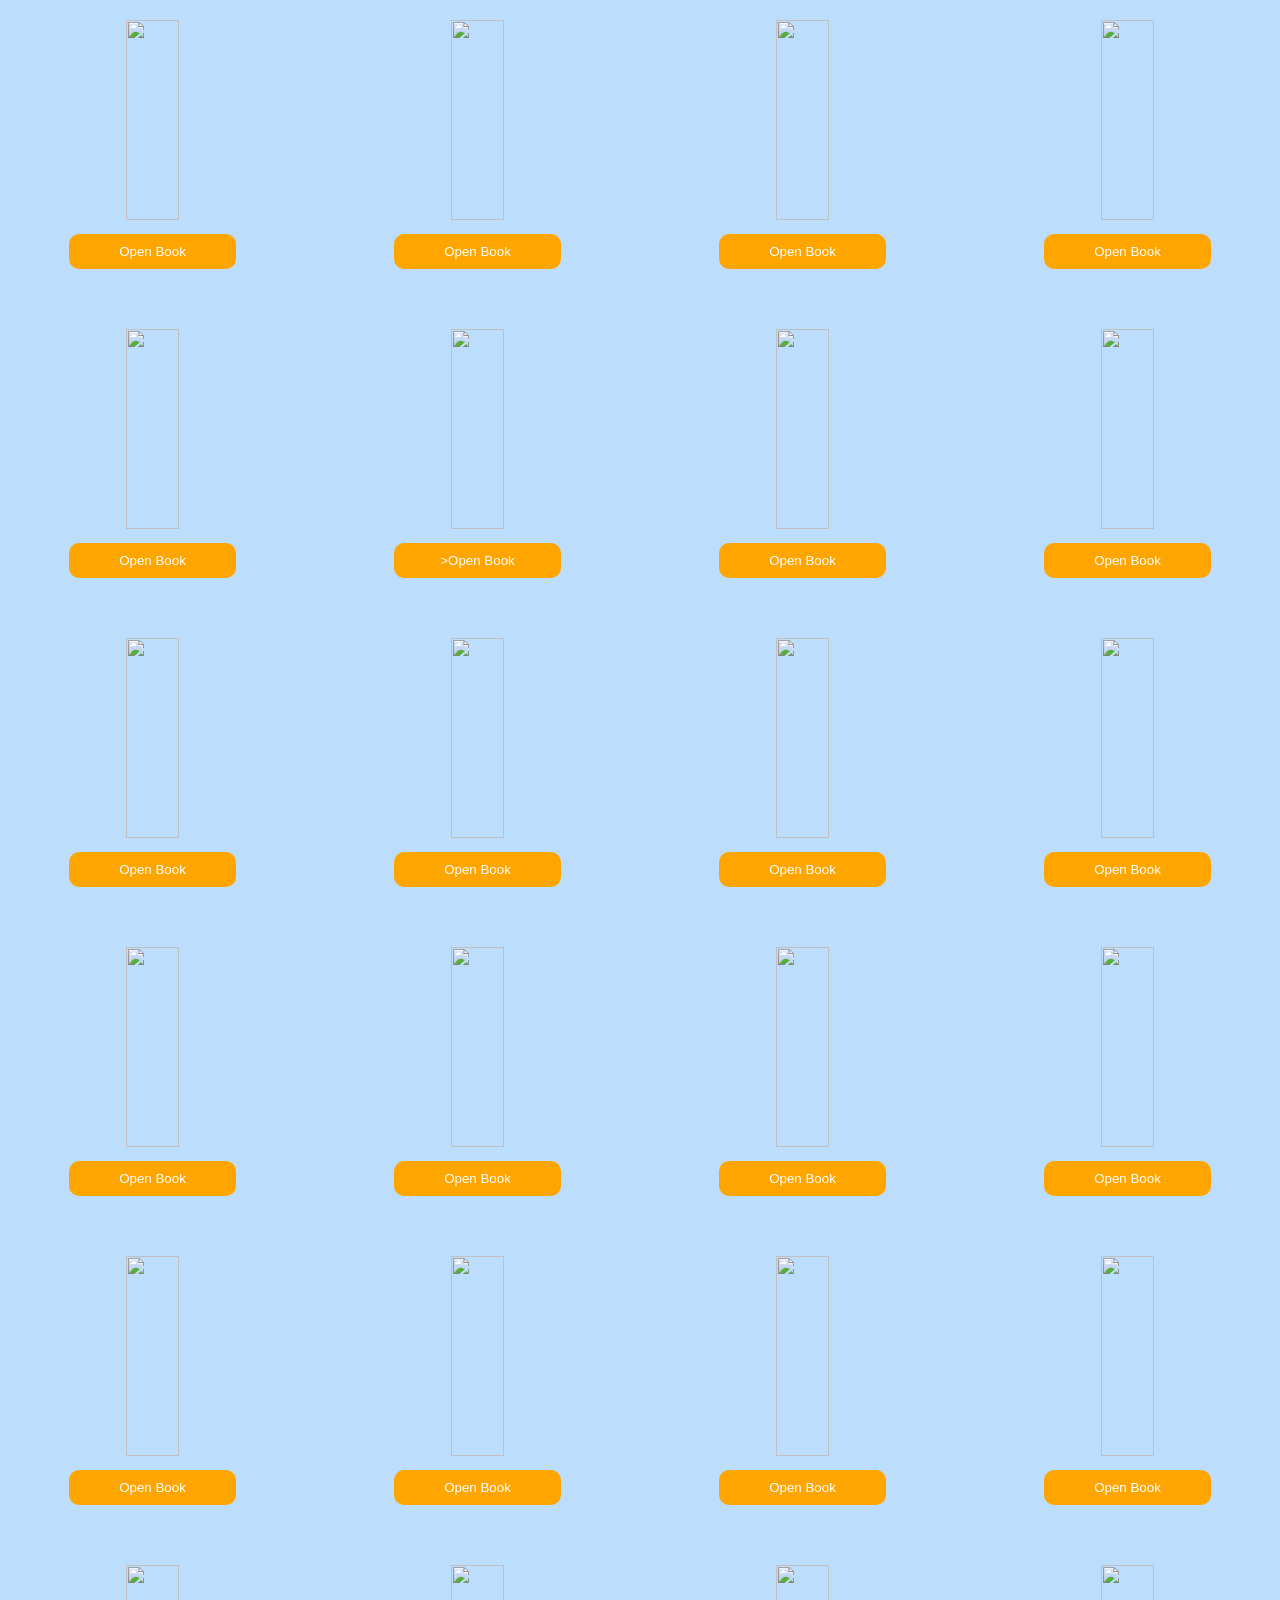
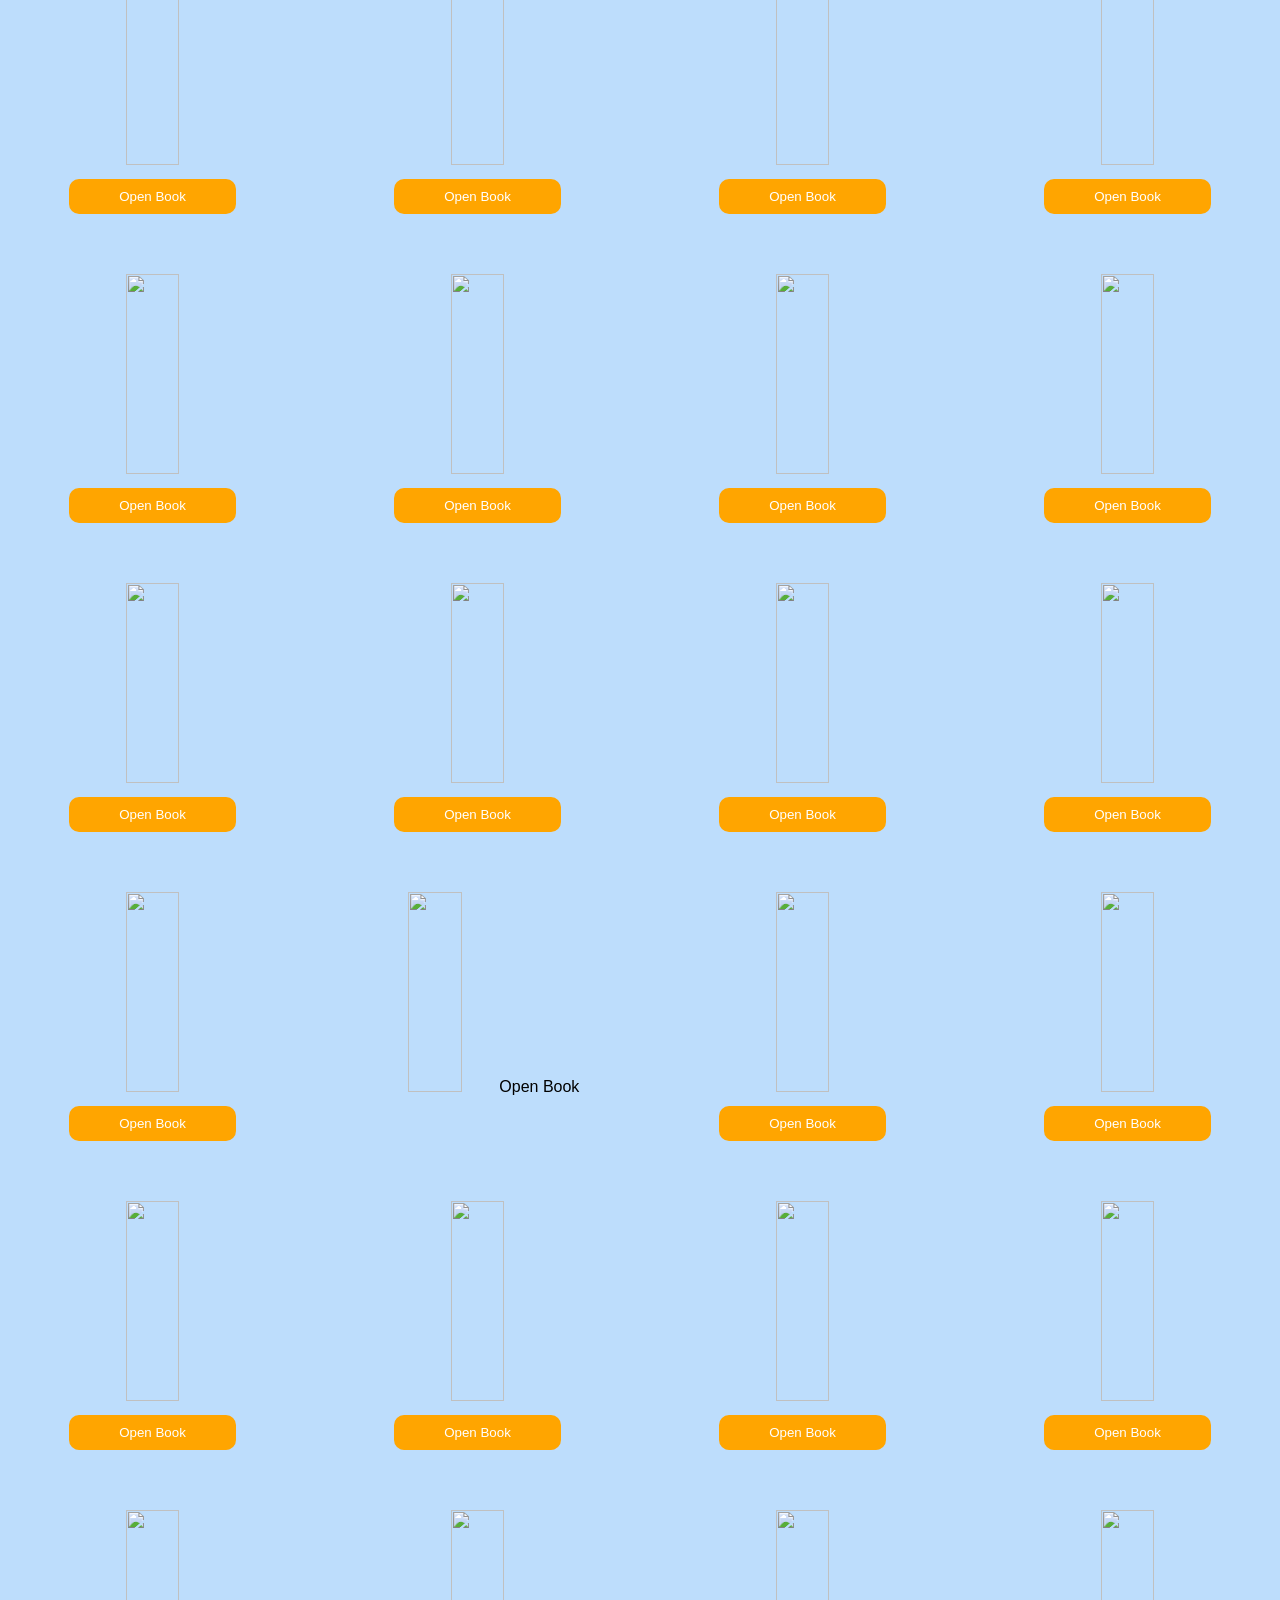
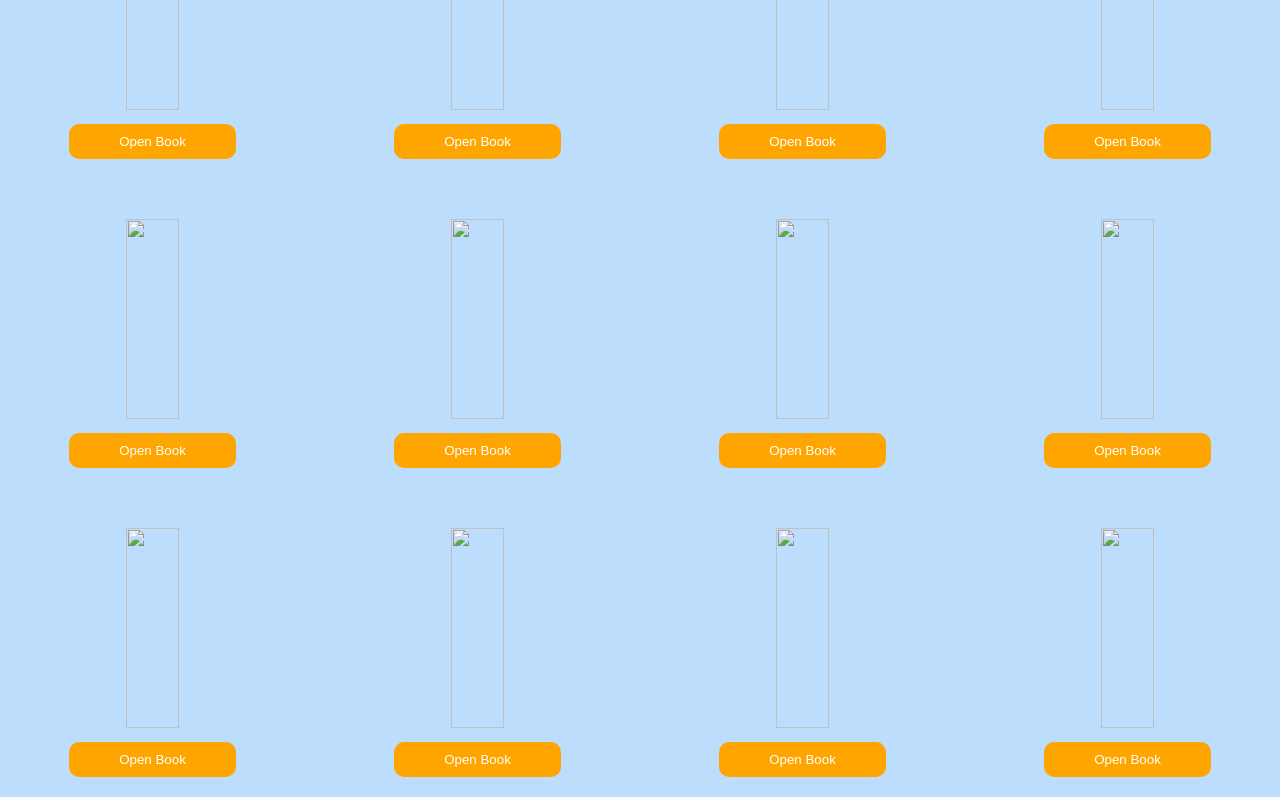
==== Online Book Store/index.html @ 1008e32d "frontend" ====
<!DOCTYPE html>
<html lang="en">
<head>
    <meta charset="UTF-8">
    <meta name="viewport" content="width=device-width, initial-scale=1.0">
    <title>Online Book store</title>
    <link rel="stylesheEt" href="style.css">
</head>
<body>

    <div class = "book-container">

        <div class="book">
               <img src="C:\Users\USER\Frontend Projects\Online Book Store\image\book1 alice feeney my husband's wife.jpg">
               <button class="open-book"
               data-title="Alice Reeney My Husband's Wife"
               data-author="Alice Feeney"
               data-desc="Alice Feeney is a New York Times bestselling author
            known for writing psychological thrillers characterized by unreliable
            narrators, multiple timelines, and unexpected plot twists.
            Her novels frequently explore themes of memory, identity, 
            and dark secrets within relationships or families">
            Open Book
            </button>
        </div>


        <div class="book">
            <img src="C:\Users\USER\Frontend Projects\Online Book Store\image\book2andy weir project hail mary.jpg">
            <button class="open-book"
            data-title="Project Hail Mary"
            data-author="Andy Weir"
            data-desc="Project Hail Mary by Andy Weir is a sci-fi thriller about Ryland Grace,
            the sole survivor on a desperate, last-chance mission to save humanity from an 
            extinction-level solar threat">
            Open Book
            </button>
        </div>


        <div class="book">
            <img src="C:\Users\USER\Frontend Projects\Online Book Store\image\book3 animal farm.jpg">
            <button class="open-book"
            data-title="Animal Farm"
            data-author="George Orwell"
            data-desc="Animal Farm is a 1945 allegorical novella by George Orwell that satirizes
            the Soviet Union's descent into Stalinism. It follows farm animals who revolt against
            their human master, aiming for equality, but are eventually betrayed as their pig 
            leaders become just as oppressive and human-like as their former masters.">
             Open Book
            </button>
        </div>


        <div class="book">
            <img src="C:\Users\USER\Frontend Projects\Online Book Store\image\book4 awrinkle in time.jpg">
            <button class="open-book"
            data-title="A Wrinkle in Time"
            data-author="Madeleine L'Engle"
            data-desc="A Wrinkle in Time is a 1962 Newbery Medal-winning science fantasy novel by
            Madeleine L'Engle. It follows 13-year-old Meg Murry, her brother Charles Wallace,
            and friend Calvin O'Keefe as they travel through space and time using a tesseract
            to rescue her father from an evil force known as The Black Thing or">
            Open Book
            </button>
        </div>


        <div class="book">
            <img src="C:\Users\USER\Frontend Projects\Online Book Store\image\book5 binding 13.jpg">
            <button class="open-book"
            data-title="Binding 13."
            data-author="Chloe Walsh"
            data-desc="Chloe Walsh is a New York Times and USA Today bestselling Irish author
            specializing in New Adult and contemporary romance, best known for the popular Boys
            of Tommen series, including Binding 13. Based in West Cork, Ireland, Walsh often
            writes emotional, character-driven narratives focused on mental health, intense emotion, and, in this series,
            the world of school rugby.">
            Open Book
            </button>
        </div>


        <div class="book">
            <img src="C:\Users\USER\Frontend Projects\Online Book Store\image\book6 brave new world.jpg">
            <button class="open-book"
            data-title="Brave New World"
            data-author="	Aldous Huxley"
            data-desc="Brave New World by Aldous Huxley (1932) is a dystopian novel set in a futuristic
            World State that sacrifices human freedom, family, and art for stability, pleasure, and social conformity.
            Citizens are genetically engineered, conditioned, and pharmaceutically numbed (using the drug soma)
            to fit a strict, emotionless caste system">
            >Open Book
            </button>
        </div>


        <div class="book">
            <img src="C:\Users\USER\Frontend Projects\Online Book Store\image\book7 bunnie XO stripped down.jpg">
            <button class="open-book"
            data-title="Bunnie Xo opens her new book, Stripped Down"
            data-author="Bunnie Xo"
            data-desc="Stripped Down: Unfiltered and Unapologetic A Modern-Day Memoir from the Trailer 
            Parks of Vegas to Nashville and Podcast Stardom">
            Open Book
            </button>
        </div>


        <div class="book">
            <img src="C:\Users\USER\Frontend Projects\Online Book Store\image\book8 diary of a wimpy kid.jpg">
            <button class="open-book"
            data-title="Diary of a Wimpy Kid"
            data-author="Jeff Kinney"
            data-desc="Diary of a Wimpy Kid is a series of popular children's illustrated novels written
            and illustrated by American author Jeff Kinney. The books are presented as the personal
            journals of the protagonist, Greg Heffley, who chronicles his daily struggles with 
            middle school, family, and friendship">
            Open Book
            </button>
        </div>


        <div class="book">
            <img src="C:\Users\USER\Frontend Projects\Online Book Store\image\book 9dune.jpg">
            <button class="open-book"
            data-title="Dune (novel)"
            data-author="Frank Herbert"
            data-desc="Frank Herbert s Dune saga is a seminal science fiction series
            set in a far-future, interstellar feudal society, focusing on the desert
            planet Arrakis, the sole source of the life-extending, consciousness-enhancing
            drug spice. It follows Paul Atreides' transformation from a noble heir into
            a messianic leader amidst complex, interweaving themes
            of politics, religion, ecology, and human evolution">
            Open Book
            </button>
        </div>


         <div class="book">
            <img src="C:\Users\USER\Frontend Projects\Online Book Store\image\book10 fake skating.jpg">
            <button class="open-book"
            data-title="fake skating"
            data-author=" Lynn Painter"
            data-desc="Fake Skating is a young adult romance novel by #1 New York Times bestselling
            author Lynn Painter, scheduled for release on September 30, 2025. Set in a Minnesota
            town obsessed with hockey, it follows childhood friends Dani Collins and Alec Barczewski, 
            who reunite in their senior year and enter a fake-dating arrangement to boost Alec's 
            NHL prospects and aid Dani's Harvard application.">
            Open Book
            </button>
         </div>

       
         <div class="book">
            <img src="C:\Users\USER\Frontend Projects\Online Book Store\image\book11 forgotten home apothecary.jpg">
            <button class="open-book"
            data-title="Forgotten Home Apothecary"
            data-author="Dr.Nicole Apelian"
            data-desc="The Forgotten Home Apothecary, edited by herbalist Dr. Nicole Apelian,
            is a comprehensive guide featuring 250+, easy-to-make, natural, remedies for everyday
            health, organized by ailment. It offers step-by-step instructions, color photos, 
            and dosages for remedies like salves, teas, and tinctures, designed to replace
            modern pharmacy solutions."
            >Open Book
            </button>
         </div>


         <div class="book">
            <img src="C:\Users\USER\Frontend Projects\Online Book Store\image\book12 gary pasulsen hatchet.jpg">
            <button class="open-book"
            data-title="Hatchet (novel)"
            data-author="	Gary Paulsen"
            data-desc="Hatchet by Gary Paulsen is a young adult survival novel following 
            13-year-old Brian Robeson, who is stranded alone in the Canadian wilderness
            after a plane crash. Armed only with a hatchet, he must learn to find 
            food, build shelter, and create fire, transforming from a dependent
            city boy into a resilient, self-sufficient young man">
            Open Book
            </button>
         </div>


         <div class="book">
            <img src="C:\Users\USER\Frontend Projects\Online Book Store\image\book13 growing home.jpg">
            <button class="open-book"
            data-title="Growing Home"
            data-author="Beth Ferry"
            data-desc="Growing Home by Beth Ferry (illustrated by the Fan Brothers) is a
            middle-grade fantasy novel about a grump goldfish, a clever spider, and two houseplants
            who use newfound magical powers to protect their human family from a greedy man. 
            It is a heartwarming story set at Number 3 Ramshorn Drive, emphasizing friendship, empathy, and teamwork">
            Open Book
            </button>
         </div>


         <div class="book">
            <img src="C:\Users\USER\Frontend Projects\Online Book Store\image\book14 harry portter.jpg">
            <button class="open-book"
            data-title="Harry Potter and the Philosopher's Stone"
            data-author="J.K. Rowling"
            data-desc="Harry Potter and the Philosopher's Stone (or Sorcerer's Stone) 
            by J. K. Rowling introduces 11-year-old orphan Harry Potter, who discovers
            he is a wizard and has been accepted to Hogwarts School of Witchcraft and Wizardry. 
            Leaving his abusive aunt and uncle, he makes friends, learns magic, and faces the
            dark wizard responsible for his parents' deaths">
            Open Book
            </button>
         </div>
        

         <div class="book">
            <img src="C:\Users\USER\Frontend Projects\Online Book Store\image\book15 how to catch a leprechaun.jpg">
            <button class="open-book"
            data-title="How to Catch a Leprechaun"
            data-author="Adam Wallace"
            data-desc="How to Catch a Leprechaun by Adam Wallace and Andy Elkerton
            is a humorous, rhyming picture book (ages 4-8) where a mischievous leprechaun
            evades various elaborate traps set by children on St. Patrick s 
            Day. The leprechaun boasts about his speed and trickery, turning 
            houses upside down while leaving glitter, before challenging kids to build a better trap.">
            Open Book
            </button>
         </div>


         <div class="book">
            <img src="C:\Users\USER\Frontend Projects\Online Book Store\image\book16 if only i had toid her.jpg">
            <button class="open-book"
            data-title="If Only I Had Told Her"
            data-author="Laura Nowlin"
            data-desc="Finn has always loved Autumn. She s not just the girl next door or his 
            mother s best friend s daughter, she is his everything. But she s not his girlfriend. 
            That s Sylvie, and Finn would never hurt her, so there s no way Autumn could know how he truly feels.">
            Open Book
            </button>
         </div>


         <div class="book">
            <img src="C:\Users\USER\Frontend Projects\Online Book Store\image\book17 joureny to the centre of the earth.jpg">
            <button class="open-book"
            data-title="Journey to the Centre of the Earth"
            data-author="Jules Verne"
            data-desc="Journey to the Centre of the Earth (1864) by Jules Verne is a classic science-fiction 
            adventure where Professor Lidenbrock, his nephew Axel, and guide Hans descend into an Icelandic volcano (Snæfellsjökull). 
            They discover a vast, luminous subterranean world with prehistoric creatures, an underground sea, a
            nd ancient forests before escaping via a volcanic eruption in Italy">
            Open Book
            </button>
         </div>


         <div class="book">
            <img src="C:\Users\USER\Frontend Projects\Online Book Store\image\book18 kpop demon hunders for the fans.jpg">
            <button class="open-book"
            data-title="KPop Demon Hunters: For the Fans! The Official Storybook"
            data-author="Angela Song"
            data-desc="KPop Demon Hunters: For the Fans! is a 24-page Little Golden Book (published Dec 2025) 
            that follows pop stars Rumi, Mira, and Zoey, who secretly protect fans from demons by night. 
            Featuring stylized art and popular characters like the Saja Boys, this Penguin Random House book is designed for all">
            Open Book
            </button>
         </div>


         <div class="book">
            <img src="C:\Users\USER\Frontend Projects\Online Book Store\image\book19 looking for alaska.jpg">
            <button class="open-book"
            data-title="Looking for Alaska"
            data-author="John Green"
            data-desc="Looking for Alaska by John Green (2005) is a young adult coming-of-age novel 
            following Miles Pudge Halter, who leaves for boarding school in Alabama to find his Great Perhaps.
            He becomes immersed in a chaotic, emotional world, falling for the brilliant yet self-destructive 
            Alaska Young while grappling with friendship, love, and profound loss">
            Open Book
            </button>
         </div>


         <div class="book">
            <img src="C:\Users\USER\Frontend Projects\Online Book Store\image\book20 maus.jpg">
            <button class="open-book"
            data-title="Maus"
            data-author="Art Spiegelman"
            data-desc="Maus is a Pulitzer Prize-winning graphic novel by Art Spiegelman that tells
            the, at times, dual story of his father, Vladek, a Polish Jew and Holocaust survivor, 
            and his own, often difficult, relationship with him. The book is known for its unique,
            anthropomorphic, and black-and-white art style, portraying Jews as mice and Nazis as cats.">
            Open Book
            </button>
         </div>


         <div class="book">
            <img src="C:\Users\USER\Frontend Projects\Online Book Store\image\book21 nobody's girl.jpg">
            <button class="open-book"
            data-title="Nobody's Girl"
            data-author="Virginia Giuffre"
            data-desc="Nobody's Girl: A Memoir of Surviving Abuse and Fighting for Justice 
            by Virginia Giuffre (with Amy Wallace) is a posthumously published memoir detailing 
            her allegations of abuse by Jeffrey Epstein, Ghislaine Maxwell, and high-profile 
            figures like Prince Andrew. Released in October 2025, it chronicles
            her fight for justice and survival.">
            Open Book
            </button>
         </div>


         <div class="book">
            <img src="C:\Users\USER\Frontend Projects\Online Book Store\image\book22 norwegian wood.jpg">
            <button class="open-book"
            data-title="Norwegian Wood"
            data-author="Haruki Murakami"
            data-desc="Norwegian Wood (1987) by Haruki Murakami is a nostalgic, melancholic
            coming-of-age novel set in 1960s Tokyo. It follows Toru Watanabe, a student navigating
            grief, sexuality, and complex relationships with two women: the emotionally troubled 
            Naoko and the lively, independent Midori. The story highlights themes
            of loss, mental health, and the transition into adulthood">
            Open Book
            </button>
         </div>


         <div class="book">
            <img src="C:\Users\USER\Frontend Projects\Online Book Store\image\book 23persepolish.jpg">
            <button class="open-book"
            data-title="Persepolis"
            data-author="Marjane Satrapi."
            data-desc="Persepolis is an acclaimed autobiographical graphic novel by Marjane
            Satrapi that chronicles her childhood and coming-of-age in Iran during and 
            after the Islamic Revolution. Originally in French, the book uses stark, 
            black-and-white comic strips to explore themes of political 
            upheaval, personal freedom, and daily life in Tehran">
            Open Book
            </button>
         </div>


         <div class="book">
            <img src="C:\Users\USER\Frontend Projects\Online Book Store\image\book 24reaminders of him .jpg">
            <button class="open-book"
            data-title="Reminders of Him "
            data-author="Colleen Hoover"
            data-desc="As of early 2026, there is no official Book 2 or sequel to 
            Colleen Hoovers Reminders of Him. The story is a standalone novel focusing 
            on Kenna Rowan s journey to rebuild her life and reunite with her daughter 
            after five years in prison. A film adaptation is expected in 2026">
            Open Book
            </button>
         </div>


         <div class="book">
            <img src="C:\Users\USER\Frontend Projects\Online Book Store\image\book25 red rising.jpg">
            <button class="open-book"
            data-title="Red Rising"
            data-author="Pierce Brown"
            data-desc="The novel, set in the future on Mars, follows lowborn miner
            Darrow as he infiltrates the ranks of the elite Golds.">
            Open Book
            </button>
         </div>


         <div class="book">
            <img src="">
            <button class="open-book"
            data-title="Refugee"
            data-author="Alan Gratz"
            data-desc="Refugee by Alan Gratz is a gripping, fast-paced historical
            fiction novel (grades 5-8) following three children from different eras—1930s 
            Germany, 1990s Cuba, and 2015 Syria—fleeing persecution and seeking safety. 
            The, 300-page, award-winning book masterfully connects these perilous
            journeys, highlighting themes of resilience, family, and the urgent, timeless search for home">
            Open Book
            </button>
         </div>


         <div class="book">
            <img src="C:\Users\USER\Frontend Projects\book project.image\book27 rich dad poor dad.jpg">
            <button class="open-book"
            data-title="Rich Dad Poor Dad"
            data-author="	Robert Kiyosaki and Sharon L. Lechter"
            data-desc="Rich Dad Poor Dad by Robert Kiyosaki is a personal finance classic advocating
            for financial literacy, independence, and wealth-building through investing and owning businesses.
            It contrasts two father figures—one highly educated but struggling (poor dad), the other
            a self-made entrepreneur (rich dad)—to teach that true wealth comes from making money
            work for you, not working for money. ">
            Open Book
            </button>
         </div>


         <div class="book">
            <img src="C:\Users\USER\Frontend Projects\book project.image\book28ruskin bond.jpg">
            <button class="open-book"
            data-title="Great Stories for Children"
            data-author="Ruskin Bond"
            data-desc="Great Stories for Children is a delightful collection of short stories
            featuring endearing characters like Tutu the mischievous monkey, a pet python 
            with a knack for surprising appearances, and three young children facing adventure on Haunted Hill.">
            Open Book
            </button>
         </div>


         <div class="book">
            <img src="C:\Users\USER\Frontend Projects\book project.image\book29 sophies world.jpg">
            <button class="open-book"
            data-title="Sophie's World"
            data-author="Jostein Gaarder"
            data-desc="Sophie's World by Jostein Gaarder is a 1991 philosophical novel disguised as a mystery thriller, 
            following 14-year-old Norwegian Sophie Amundsen as she receives strange letters asking Who are you? and
            Where does the world come from?. These letters introduce her to a comprehensive, accessible history of
            Western philosophy, taking her on a journey from Socrates to existentialism while she uncovers a deeper
            mystery about her own existence">
            Open Book
            </button>
         </div>


         <div class="book">
            <img src="C:\Users\USER\Frontend Projects\book project.image\book30 stephen king.jpg">
            <button class="open-book"
            data-title="The Shining, It, Misery, and The Green Mile."
            data-author="Stephen King"
            data-desc="Stephen King has authored over 60 acclaimed books, starting with his 1974 debut, 
            Carrie, and spanning horror, suspense, and fantasy. Famous works include The Shining, It, Misery, and The Green Mile.
            Recent, highly-rated titles include Holly (2023) and You Like It Darker (2024), often noted for their character-driven
            psychological, rather than just visceral, horror">
            Open Book
            </button>
         </div>


         <div class="book">
            <img src="C:\Users\USER\Frontend Projects\book project.image\book31 sun and the starmarker.jpg">
            <button class="open-book"
            data-title=""
            data-author=""
            data-desc="">
            Open Book
            </button>
         </div>


         <div class="book">
            <img src="C:\Users\USER\Frontend Projects\book project.image\book32 sunrise on the reaping.jpg">
            <button class="open-book"
            data-title="Sunrise on the Reaping"
            data-author="Suzanne Collins"
            data-desc="Sunrise on the Reaping is written by Suzanne Collins. As part of The Hunger Games series, 
            this novel focuses on the 50th Hunger Games and the story of Haymitch Abernathy. It is scheduled for 
            release in March 2025, with a major motion picture adaptation planned for November 2026.">
            Open Book
            </button>
         </div>


         <div class="book">
            <img src="C:\Users\USER\Frontend Projects\book project.image\book33 the boy in the striped payjamas.jpg">
            <button class="open-book"
            data-title="The Boy in the Striped Pyjamas"
            data-author="John Boyne"
            data-desc="The Boy in the Striped Pajamas by John Boyne is a poignant 2006 historical novel following 9-year-old Bruno,
            who moves from Berlin to a, home near Auschwitz where his father is a Nazi commandant. Oblivious to the Holocaust, 
            lonely Bruno forms a forbidden friendship with Shmuel, a Jewish boy on the other side of a barbed-wire fence, leading
            to a tragic, heart-wrenching conclusion">
            Open Book
            </button>
         </div>


         <div class="book">
            <img src="C:\Users\USER\Frontend Projects\book project.image\book34 the correspondent.jpg">
            <buttonclass="open-book"
            data-title="The Correspondent: A Novel"
            data-author="Virginia Evans"
            data-desc="The Correspondent by Virginia Evans (2025) is an acclaimed epistolary novel exploring the life of 73-year-old Sybil Van Antwerp.
            Told through letters and emails, it follows a retired lawyer and mother reflecting on her past, navigating grief, and finding late-life love, 
            all while dealing with threats from her past">
            Open Book
            </button>
         </div>


         <div class="book">
            <img src="C:\Users\USER\Frontend Projects\book project.image\book35 the curious incident of the dog in the night-time.jpg">
            <button class="open-book"
            data-title="The Curious Incident of the Dog in the Night-Time"
            data-author="Mark Haddon"
            data-desc="The Curious Incident of the Dog in the Night-Time by Mark Haddon is a 2003 mystery novel narrated by 15-year-old 
            Christopher Boone, a mathematically gifted, neurodivergent boy. After discovering his neighbor's dog murdered, Christopher
            defies his father's orders to investigate, uncovering deep family secrets. The story, told in prime-numbered chapters,
            is a poignant look at navigating a world that often ignores his unique perspective. ">
            Open Book
            </button>
         </div>


         <div class="book">
            <img src="C:\Users\USER\Frontend Projects\book project.image\book36 the greatest secret.jpg">
            <button class="open-book"
            data-title="The Greatest Secret"
            data-author="Rhonda Byrne"
            data-desc="The Greatest Secret is the fourth book in the The Secret series by author Rhonda Byrne. Her first book has a cult status.
            It taught people the law of attraction, of attracting all that you want in life, actually into your life. I am sure many people benefitted 
            from that book and the two others that followed it. The biggest beneficiary is of course the author herself, who attracted all variants of
            prosperity in her life through her work.">
            Open Book
            </button>
         </div>


         <div class="book">
            <img src="C:\Users\USER\Frontend Projects\book project.image\book37 the let them theory.jpg">
            <button class="open-book"
            data-title="The Let Them Theory"
            data-author="Mel Robbins"
            data-desc="The Let Them Theory: A Life-Changing Tool That Millions of People Can't Stop Talking About by Mel Robbins is a 2024 
            (released in audio late 2024, physical book 2025/2026) self-help book that teaches how to regain personal power by letting go 
            of the need to control others. It advocates using the phrase let them to reduce stress, improve relationships, and focus on self-growth">
            Open Book
            </button>
         </div>


         <div class="book">
            <img src="C:\Users\USER\Frontend Projects\book project.image\book38 the old man sea.jpg">
            <button class="open-book"
            data-title="The Old Man and the Sea"
            data-author="Ernest Hemingway"
            data-desc="The Old Man and the Sea (1952) by Ernest Hemingway is a Pulitzer Prize-winning novella about Santiago, an aging, unlucky 
            Cuban fisherman who breaks an 84-day dry spell by hooking a giant marlin in the Gulf Stream. The story is a powerful tale of resilience, 
            documenting his grueling two-day battle with the fish and his subsequent fight against sharks, highlighting themes of honor in defeat, courage, and
            man's connection to nature">
            Open Book
            </button>
         </div>


         <div class="book">
            <img src="C:\Users\USER\Frontend Projects\book project.image\book39 the palce of illusions.jpg">
            <button class="open-book"
            data-title="The Palace of Illusions"
            data-author="Chitra Banerjee Divakaruni"
            data-desc="The Palace of Illusions by Chitra Banerjee Divakaruni is a critically acclaimed historical fantasy novel that reimagines the Hindu epic
            Mahabharata from the perspective of Draupadi (Panchaali). It centers on her life, from her fiery birth to her complex roles as a wife, queen, and 
            queen-mother, highlighting her struggles, intelligence, and emotions within a male-dominated world.">
            Open Book
            </button>
         </div>

         
         <div class="book">
            <img src="C:\Users\USER\Frontend Projects\book project.image\book40 the perks of the being a wallflower.jpg">
            <button class="open-book"
            data-title="The Perks of Being a Wallflower"
            data-author="Stephen Chbosky"
            data-desc="The Perks of Being a Wallflower is a 1999 young adult novel by American author Stephen Chbosky. Set in the early 1990s, the novel follows Charlie, 
            an introverted and observant teenager, through his freshman year of high school in a Pittsburgh suburb.">
            Open Book
            </button>
         </div>


         <div class="book">
            <img src="C:\Users\USER\Frontend Projects\book project.image\book41 the psychology of money.jpg">
            <button class="open-book"
            data-title="The Psychology of Money"
            data-author="Morgan Housel"
            data-desc="The author of The Psychology of Money: Timeless lessons on wealth, greed, and happiness (published in 2020) is Morgan Housel.
            He is a partner at The Collaborative Fund, a former columnist at The Motley Fool and The Wall Street Journal, and a renowned financial 
            writer focusing on behavioral finance.">
            Open Book
            </button>
         </div>


         <div class="book">
            <img src="C:\Users\USER\Frontend Projects\book project.image\book42 the secret history.jpg">
            <button class="open-book"
            data-title="The Secret History"
            data-author="Donna Tartt"
            data-desc="The Secret History by Donna Tartt is a dark academia psychological thriller following Richard Papen, who joins an elite,
            eccentric group of Classics students at a Vermont college. Under a charismatic professor, they abandon morality, leading to the murder
            of a friend and their own subsequent moral and emotional breakdown">
            Open Book
            </button>
         </div>


         <div class="book">
            <img src="C:\Users\USER\Frontend Projects\book project.image\book43 The Secret Histor.jpg">
            <button class="open-book"
            data-title="The Secret History by Donna Tartt "
            data-author="Donna Tartt"
            data-desc="The Secret History by Donna Tartt is a dark academia psychological thriller 
            about a clique of eccentric Classics students at an elite Vermont college who, under
            their professor's influence, abandon morality, leading to murder. Narrated by Richard
            Papen, the story chronicles their descent into guilt and panic following the murder of one of their own.">
            Open Book
            </button>
         </div>


         <div class="book">
            <img src="C:\Users\USER\Frontend Projects\book project.image\book44 thik like a monk.jpg">
            <button class="open-book"
            data-title="Think Like a Monk: Train Your Mind for Peace and Purpose Every Day"
            data-author="Jay Shetty"
            data-desc="Think Like a Monk by Jay Shetty is a transformative guide that adapts ancient Vedic 
            wisdom into practical, modern steps to reduce stress, improve focus, and find purpose. 
            Drawing from his time as a monk, Shetty teaches how to overcome negativity, manage the monkey mind,
            and live intentionally through three stages: letting go, growing, and giving">
            Open Book
            </button>
         </div>


         <div class="book">
            <img src="C:\Users\USER\Frontend Projects\book project.image\book45 thw 48 laws of power.jpg">
            <button class="open-book"
            data-title="The 48 Laws of Power"
            data-author="Robert Greene"
            data-desc="The 48 Laws of Power (1998) by Robert Greene is a best-selling, controversial 
            guide detailing the acquisition, maintenance, and defense of power. 
            Drawing from 3,000 years of history (e.g., Machiavelli, Sun Tzu), it presents amoral, 
            strategic rules—such as Never Outshine the Master and Conceal Your Intentions focused on 
            reputation, deception, and control. ">
            Open Book
            </button>
         </div>


         <div class="book">
            <img src="C:\Users\USER\Frontend Projects\book project.image\book46 to kill a mockingbird.jpg">
            <button class="open-book"
            data-title="To Kill a Mockingbird"
            data-author="Harper Lee"
            data-desc="To Kill a Mockingbird by Harper Lee (1960) is a Pulitzer Prize-winning 
            Southern Gothic bildungsroman set in 1930s Alabama. Narrated by young Scout Finch, 
            it explores racial injustice and lost innocence as her lawyer father, Atticus, defends a 
            falsely accused Black man, Tom Robinson, while the town grapples with deep-seated prejudice">
            Open Book
            </button>
         </div>


         <div class="book">
            <img src="C:\Users\USER\Frontend Projects\book project.image\book47 we the women.jpg">
            <button class="open-book"
            data-title="We the Women"
            data-author="We the Women: The Hidden Heroes Who Shaped America/Authors"
            data-desc="We the Women: The Hidden Heroes Who Shaped America by CBS News anchor Norah O'Donnell and
            Kate Andersen Brower (released Feb 24, 2026) chronicles overlooked American women from 1776 to 
            today who fought for equality. It highlights figures like Mary Katherine Goddard, Dr. Mary Edwards 
            Walker, and Patsy Mink, covering their roles in abolition, suffrage, and civil rights">
            Open Book
            </button>
         </div>


         <div class="book">
            <img src="C:\Users\USER\Frontend Projects\book project.image\book48 wings of fire.jpg">
            <button class="open-book"
            data-title="Wings of Fire"
            data-author="Tui T. Sutherland"
            data-desc="Wings of Fire is a popular middle-grade fantasy series by Tui T. Sutherland focusing on young 
            dragons (dragonets) navigating war, prophecy, and friendship. Set on the continents of Pyrrhia and Pantala,
            the series features distinct dragon tribes, extensive world-building, and high-stakes political intrigue, 
            with each book shifting its viewpoint to a different protagonist.">
            Open Book
            </button>
         </div>


         <div class="book">
            <img src="C:\Users\USER\Frontend Projects\book project.image\book 49 peter brown.jpg">
            <button class="open-book"
            data-title="The Wild Robot"
            data-author="Peter Brow"
            data-desc="The Wild Robot is a 2024 animated film by DreamWorks Animation based on Peter Brown's                                                                           
            book, following ROZZUM unit 7134 (Roz), a robot shipwrecked on an uninhabited island.
            To survive, Roz adapts to the environment, bonds with local wildlife, and becomes the 
            adoptive parent of an orphaned gosling named Brightbill.">
            Open Book
         </button>
         </div>


         <div class="book">
            <img src="C:\Users\USER\Frontend Projects\book project.image\book 50 red queen.jpg">
            <button class="open-book"
            data-title="Red Queen"
            data-author="Victoria Aveyard"
            data-desc="Red Queen by Victoria Aveyard is a YA dystopian fantasy novel where society is strictly divided by blood color: 
            common Reds and superpowered Silver elites. The story follows 17-year-old thief Mare Barrow, a Red who discovers she possesses 
            deadly abilities, forcing her to navigate dangerous court intrigue, romance, and rebellion">
            Open Book
            </button>
         </div>


         <div class="book">
            <img src="C:\Users\USER\Frontend Projects\book project.image\book 51 Atomic Habits.jpg">
            <button class="open-book"
            data-title="Atomic Habits"
            data-author="James Clear"
            data-desc="No matter your goals, Atomic Habits offers a proven framework for improving--every day. James Clear, one of the world's
            leading experts on habit formation, reveals practical strategies that will teach you exactly how to form good habits,
            break bad ones, and master the tiny behaviors that lead to remarkable results.">
            Open Book
            </button>
         </div>


         <div class="book">
            <img src="C:\Users\USER\Frontend Projects\book project.image\book 52 just friends.jpg">
            <button class="open-book"
            data-title="Just Friends: A Novel"
            data-author="Haley Pham"
            data-desc="Just Friends by Haley Pham is a second-chance romance by YouTuber Haley Pham, following Blair, who returns to her coastal 
            hometown to care for her aunt and discovers her childhood best friend and former flame, Declan, managing a local coffee shop. 
            The story, told in dual timelines, focuses on rekindling love, navigating grief, and repairing broken bonds.">
            Open Book
            </button>
         </div>

        <div id="bookDetails" style="display:none;">

         <h2 id="title"></h2>
         <h4 id="author"></h4>
         <p id="desc"></p>

      <button onclick="closeDetails()">Close</button>

      </div>


    </div>
    <script src="script.js"></script>
</body>
</html>
---- Online Book Store/style.css ----
/* Tablet */

@media (max-width:900px){

.book-container{

grid-template-columns: repeat(2,1fr);

}

}

/* Mobile */

@media (max-width:500px){

.book-container{

grid-template-columns: 1fr;

}

}


body{
  font-family: Arial;
  background-color: #BDDDFC;

}

.book-container{

  display: grid;
  grid-template-columns: repeat(4,1fr);
  gap: 60px;
  padding: 20px;
}

.book{
  text-align:center;
}

.book img{
  width:45%;
  height:200px;                            
  object-fit:cover;
  border-radius: 8px;
}

button{
  margin-top:10px;
  padding:10px;
  width:63%;
  background-color: rgba(240, 182, 57, 0.994);
  border-radius: 10px;
  border: none;
  color: aliceblue;
  cursor: pointer;
}



























body{
font-family:Arial;
background:#BDDDFC;
margin:0;
}

/* Home page */

.home{
display:flex;
justify-content:center;
align-items:center;
height:100vh;
}

.home-container{
text-align:center;
}

.enter-btn{
padding:15px 30px;
font-size:18px;
background:orange;
border:none;
border-radius:10px;
color:white;
cursor:pointer;
}

/* Book gallery */

.book-container{
display:grid;
grid-template-columns:repeat(4,1fr);
gap:60px;
padding:20px;
}

.book{
text-align:center;
}

.book img{
width:45%;
height:200px;
object-fit:cover;
border-radius:8px;
}

.book button{
margin-top:10px;
padding:10px;
width:63%;
background:orange;
border:none;
border-radius:10px;
color:white;
cursor:pointer;
}

/* Tablet */

@media(max-width:900px){
.book-container{
grid-template-columns:repeat(2,1fr);
}
}

/* Mobile */

@media(max-width:500px){
.book-container{
grid-template-columns:1fr;
}
}
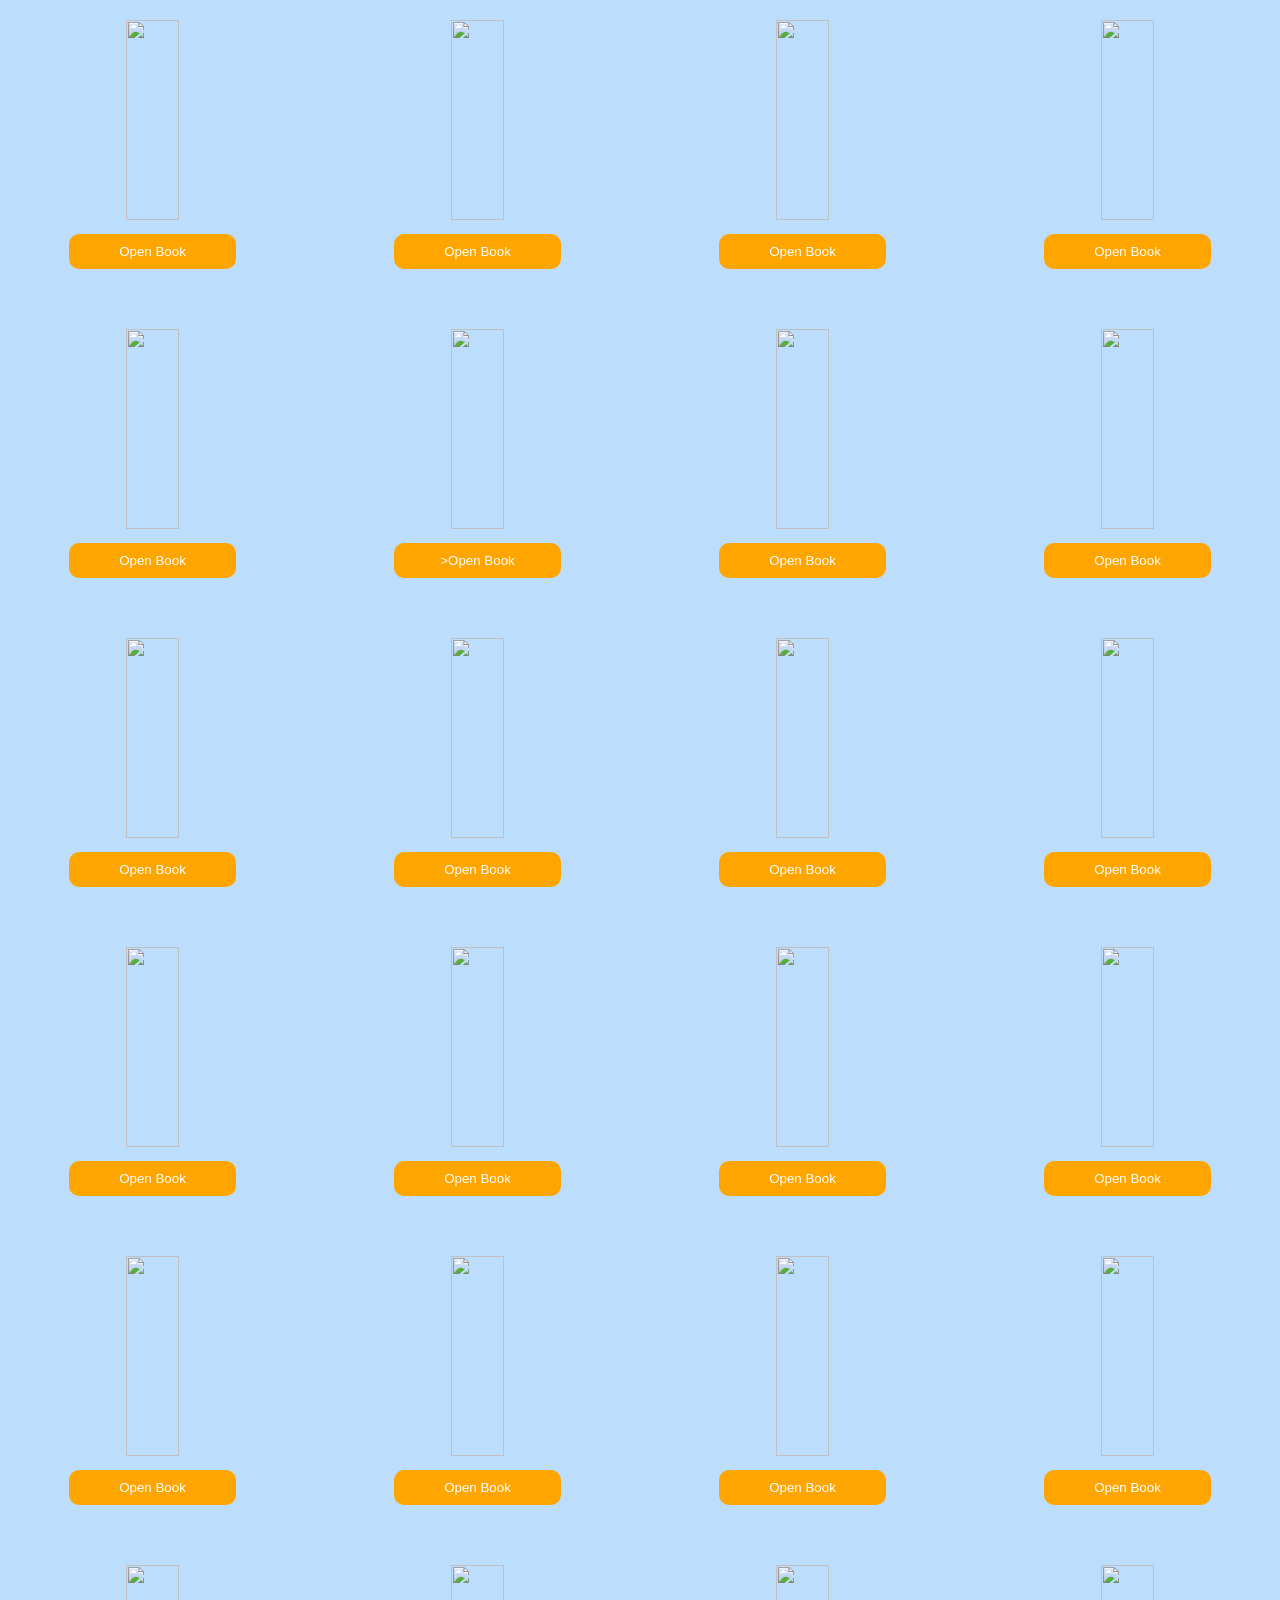
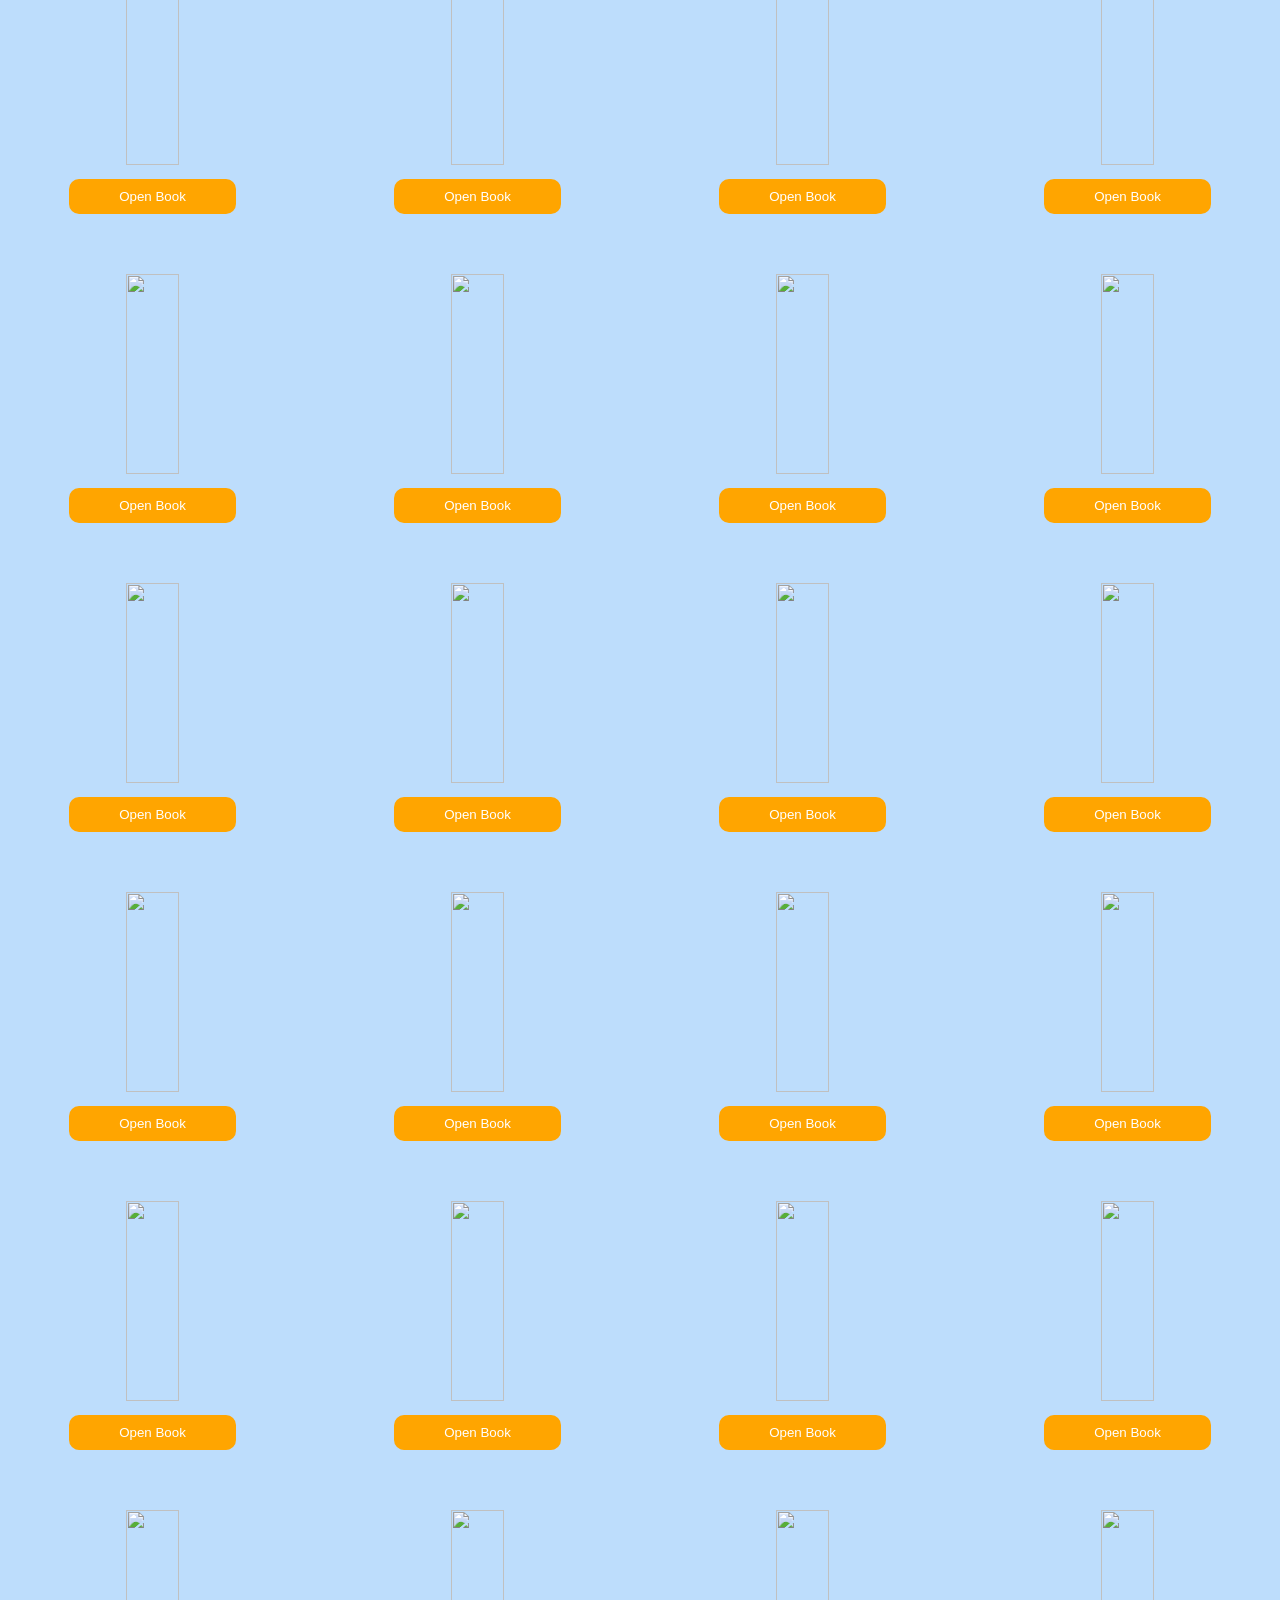
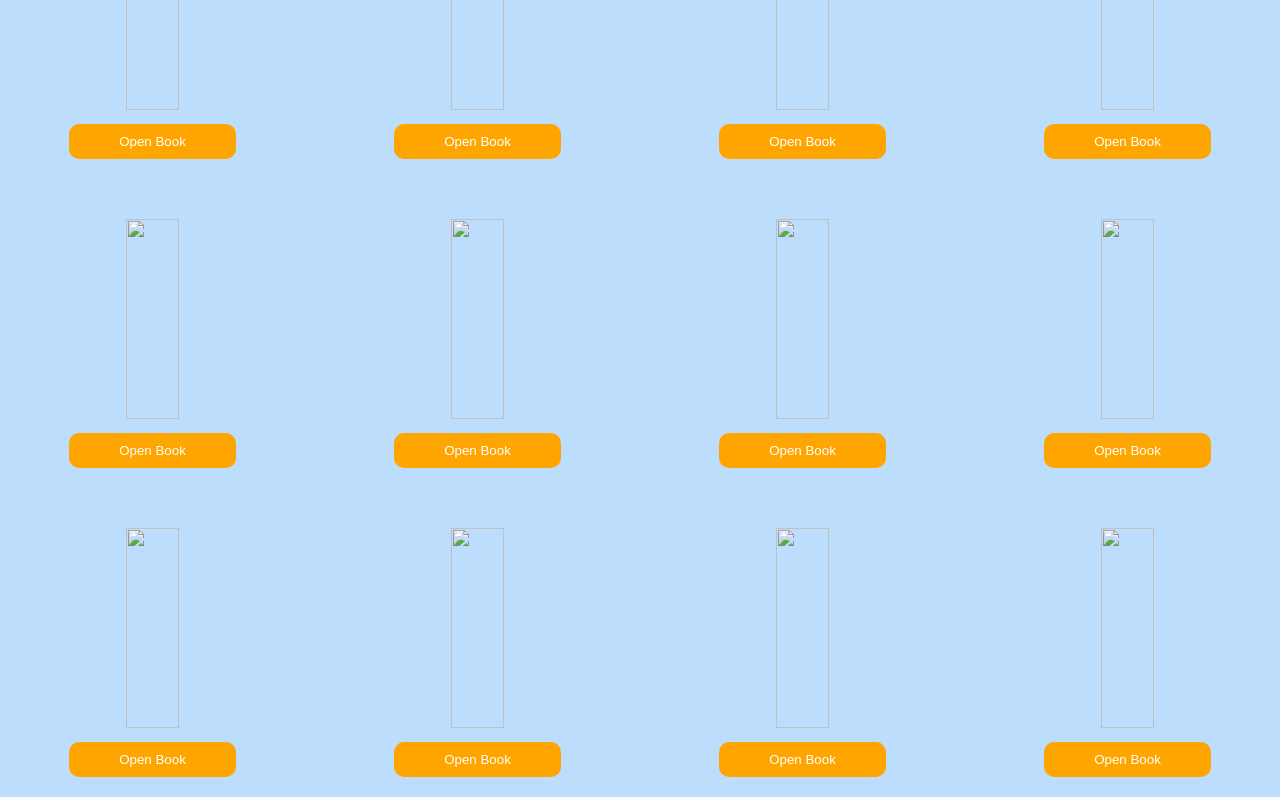
==== commit 0b57bc63: "frontend" ====
--- a/Online Book Store/index.html
+++ b/Online Book Store/index.html
@@ -366,7 +366,7 @@
 
 
          <div class="book">
-            <img src="">
+            <img src="C:\Users\USER\Frontend Projects\Online Book Store\image\book26 refugee.jpg">
             <button class="open-book"
             data-title="Refugee"
             data-author="Alan Gratz"
@@ -381,7 +381,7 @@
 
 
          <div class="book">
-            <img src="C:\Users\USER\Frontend Projects\book project.image\book27 rich dad poor dad.jpg">
+            <img src="C:\Users\USER\Frontend Projects\Online Book Store\image\book27 rich dad poor dad.jpg">
             <button class="open-book"
             data-title="Rich Dad Poor Dad"
             data-author="	Robert Kiyosaki and Sharon L. Lechter"
@@ -396,7 +396,7 @@
 
 
          <div class="book">
-            <img src="C:\Users\USER\Frontend Projects\book project.image\book28ruskin bond.jpg">
+            <img src="C:\Users\USER\Frontend Projects\Online Book Store\image\book28ruskin bond.jpg">
             <button class="open-book"
             data-title="Great Stories for Children"
             data-author="Ruskin Bond"
@@ -409,7 +409,7 @@
 
 
          <div class="book">
-            <img src="C:\Users\USER\Frontend Projects\book project.image\book29 sophies world.jpg">
+            <img src="C:\Users\USER\Frontend Projects\Online Book Store\image\book29 sophies world.jpg">
             <button class="open-book"
             data-title="Sophie's World"
             data-author="Jostein Gaarder"
@@ -424,7 +424,7 @@
 
 
          <div class="book">
-            <img src="C:\Users\USER\Frontend Projects\book project.image\book30 stephen king.jpg">
+            <img src="C:\Users\USER\Frontend Projects\Online Book Store\image\book30 stephen king.jpg">
             <button class="open-book"
             data-title="The Shining, It, Misery, and The Green Mile."
             data-author="Stephen King"
@@ -438,7 +438,7 @@
 
 
          <div class="book">
-            <img src="C:\Users\USER\Frontend Projects\book project.image\book31 sun and the starmarker.jpg">
+            <img src="C:\Users\USER\Frontend Projects\Online Book Store\image\book31 sun and the starmarker.jpg">
             <button class="open-book"
             data-title=""
             data-author=""
@@ -449,7 +449,7 @@
 
 
          <div class="book">
-            <img src="C:\Users\USER\Frontend Projects\book project.image\book32 sunrise on the reaping.jpg">
+            <img src="C:\Users\USER\Frontend Projects\Online Book Store\image\book32 sunrise on the reaping.jpg">
             <button class="open-book"
             data-title="Sunrise on the Reaping"
             data-author="Suzanne Collins"
@@ -462,7 +462,7 @@
 
 
          <div class="book">
-            <img src="C:\Users\USER\Frontend Projects\book project.image\book33 the boy in the striped payjamas.jpg">
+            <img src="C:\Users\USER\Frontend Projects\Online Book Store\image\book33 the boy in the striped payjamas.jpg">
             <button class="open-book"
             data-title="The Boy in the Striped Pyjamas"
             data-author="John Boyne"
@@ -476,8 +476,8 @@
 
 
          <div class="book">
-            <img src="C:\Users\USER\Frontend Projects\book project.image\book34 the correspondent.jpg">
-            <buttonclass="open-book"
+            <img src="C:\Users\USER\Frontend Projects\Online Book Store\image\book34 the correspondent.jpg">
+            <button class="open-book"
             data-title="The Correspondent: A Novel"
             data-author="Virginia Evans"
             data-desc="The Correspondent by Virginia Evans (2025) is an acclaimed epistolary novel exploring the life of 73-year-old Sybil Van Antwerp.
@@ -489,7 +489,7 @@
 
 
          <div class="book">
-            <img src="C:\Users\USER\Frontend Projects\book project.image\book35 the curious incident of the dog in the night-time.jpg">
+            <img src="C:\Users\USER\Frontend Projects\Online Book Store\image\book35 the curious incident of the dog in the night-time.jpg">
             <button class="open-book"
             data-title="The Curious Incident of the Dog in the Night-Time"
             data-author="Mark Haddon"
@@ -503,7 +503,7 @@
 
 
          <div class="book">
-            <img src="C:\Users\USER\Frontend Projects\book project.image\book36 the greatest secret.jpg">
+            <img src="C:\Users\USER\Frontend Projects\Online Book Store\image\book36 the greatest secret.jpg">
             <button class="open-book"
             data-title="The Greatest Secret"
             data-author="Rhonda Byrne"
@@ -517,7 +517,7 @@
 
 
          <div class="book">
-            <img src="C:\Users\USER\Frontend Projects\book project.image\book37 the let them theory.jpg">
+            <img src="C:\Users\USER\Frontend Projects\Online Book Store\image\book37 the let them theory.jpg">
             <button class="open-book"
             data-title="The Let Them Theory"
             data-author="Mel Robbins"
@@ -530,7 +530,7 @@
 
 
          <div class="book">
-            <img src="C:\Users\USER\Frontend Projects\book project.image\book38 the old man sea.jpg">
+            <img src="C:\Users\USER\Frontend Projects\Online Book Store\image\book38 the old man sea.jpg">
             <button class="open-book"
             data-title="The Old Man and the Sea"
             data-author="Ernest Hemingway"
@@ -544,7 +544,7 @@
 
 
          <div class="book">
-            <img src="C:\Users\USER\Frontend Projects\book project.image\book39 the palce of illusions.jpg">
+            <img src="C:\Users\USER\Frontend Projects\Online Book Store\image\book39 the palce of illusions.jpg">
             <button class="open-book"
             data-title="The Palace of Illusions"
             data-author="Chitra Banerjee Divakaruni"
@@ -557,7 +557,7 @@
 
          
          <div class="book">
-            <img src="C:\Users\USER\Frontend Projects\book project.image\book40 the perks of the being a wallflower.jpg">
+            <img src="C:\Users\USER\Frontend Projects\Online Book Store\image\book40 the perks of the being a wallflower.jpg">
             <button class="open-book"
             data-title="The Perks of Being a Wallflower"
             data-author="Stephen Chbosky"
@@ -569,7 +569,7 @@
 
 
          <div class="book">
-            <img src="C:\Users\USER\Frontend Projects\book project.image\book41 the psychology of money.jpg">
+            <img src="C:\Users\USER\Frontend Projects\Online Book Store\image\book41 the psychology of money.jpg">
             <button class="open-book"
             data-title="The Psychology of Money"
             data-author="Morgan Housel"
@@ -582,7 +582,7 @@
 
 
          <div class="book">
-            <img src="C:\Users\USER\Frontend Projects\book project.image\book42 the secret history.jpg">
+            <img src="C:\Users\USER\Frontend Projects\Online Book Store\image\book42 the secret history.jpg">
             <button class="open-book"
             data-title="The Secret History"
             data-author="Donna Tartt"
@@ -595,7 +595,7 @@
 
 
          <div class="book">
-            <img src="C:\Users\USER\Frontend Projects\book project.image\book43 The Secret Histor.jpg">
+            <img src="C:\Users\USER\Frontend Projects\Online Book Store\image\book43 the silent patient.jpg">
             <button class="open-book"
             data-title="The Secret History by Donna Tartt "
             data-author="Donna Tartt"
@@ -609,7 +609,7 @@
 
 
          <div class="book">
-            <img src="C:\Users\USER\Frontend Projects\book project.image\book44 thik like a monk.jpg">
+            <img src="C:\Users\USER\Frontend Projects\Online Book Store\image\book44 thik like a monk.jpg">
             <button class="open-book"
             data-title="Think Like a Monk: Train Your Mind for Peace and Purpose Every Day"
             data-author="Jay Shetty"
@@ -623,7 +623,7 @@
 
 
          <div class="book">
-            <img src="C:\Users\USER\Frontend Projects\book project.image\book45 thw 48 laws of power.jpg">
+            <img src="C:\Users\USER\Frontend Projects\Online Book Store\image\book45 thw 48 laws of power.jpg">
             <button class="open-book"
             data-title="The 48 Laws of Power"
             data-author="Robert Greene"
@@ -638,7 +638,7 @@
 
 
          <div class="book">
-            <img src="C:\Users\USER\Frontend Projects\book project.image\book46 to kill a mockingbird.jpg">
+            <img src="C:\Users\USER\Frontend Projects\Online Book Store\image\book46 to kill a mockingbird.jpg">
             <button class="open-book"
             data-title="To Kill a Mockingbird"
             data-author="Harper Lee"
@@ -652,7 +652,7 @@
 
 
          <div class="book">
-            <img src="C:\Users\USER\Frontend Projects\book project.image\book47 we the women.jpg">
+            <img src="C:\Users\USER\Frontend Projects\Online Book Store\image\book47 we the women.jpg">
             <button class="open-book"
             data-title="We the Women"
             data-author="We the Women: The Hidden Heroes Who Shaped America/Authors"
@@ -666,7 +666,7 @@
 
 
          <div class="book">
-            <img src="C:\Users\USER\Frontend Projects\book project.image\book48 wings of fire.jpg">
+            <img src="C:\Users\USER\Frontend Projects\Online Book Store\image\book48 wings of fire.jpg">
             <button class="open-book"
             data-title="Wings of Fire"
             data-author="Tui T. Sutherland"
@@ -680,7 +680,7 @@
 
 
          <div class="book">
-            <img src="C:\Users\USER\Frontend Projects\book project.image\book 49 peter brown.jpg">
+            <img src="C:\Users\USER\Frontend Projects\Online Book Store\image\book 49 peter brown.jpg">
             <button class="open-book"
             data-title="The Wild Robot"
             data-author="Peter Brow"
@@ -694,7 +694,7 @@
 
 
          <div class="book">
-            <img src="C:\Users\USER\Frontend Projects\book project.image\book 50 red queen.jpg">
+            <img src="C:\Users\USER\Frontend Projects\Online Book Store\image\book 50 red queen.jpg">
             <button class="open-book"
             data-title="Red Queen"
             data-author="Victoria Aveyard"
@@ -707,7 +707,7 @@
 
 
          <div class="book">
-            <img src="C:\Users\USER\Frontend Projects\book project.image\book 51 Atomic Habits.jpg">
+            <img src="C:\Users\USER\Frontend Projects\Online Book Store\image\book 51 Atomic Habits.jpg">
             <button class="open-book"
             data-title="Atomic Habits"
             data-author="James Clear"
@@ -720,7 +720,7 @@
 
 
          <div class="book">
-            <img src="C:\Users\USER\Frontend Projects\book project.image\book 52 just friends.jpg">
+            <img src="C:\Users\USER\Frontend Projects\Online Book Store\image\book 52 just friends.jpg">
             <button class="open-book"
             data-title="Just Friends: A Novel"
             data-author="Haley Pham"
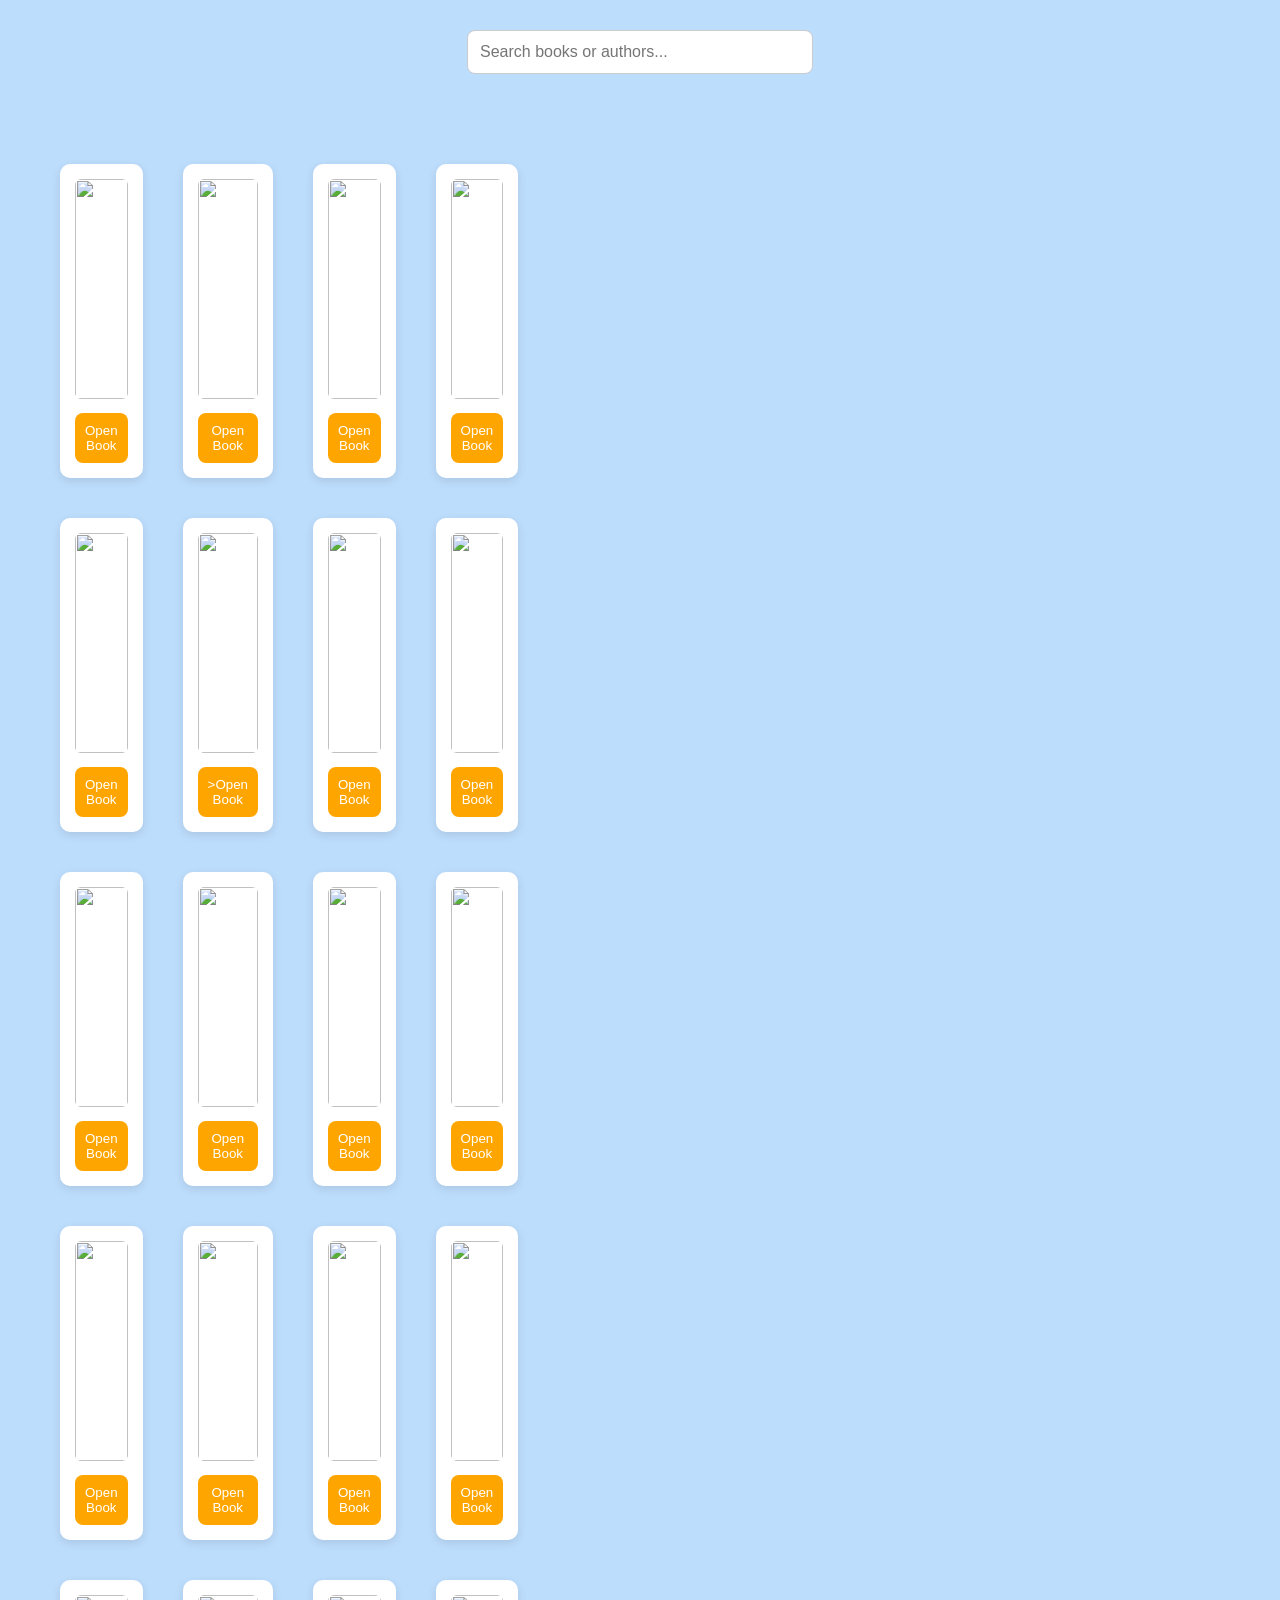
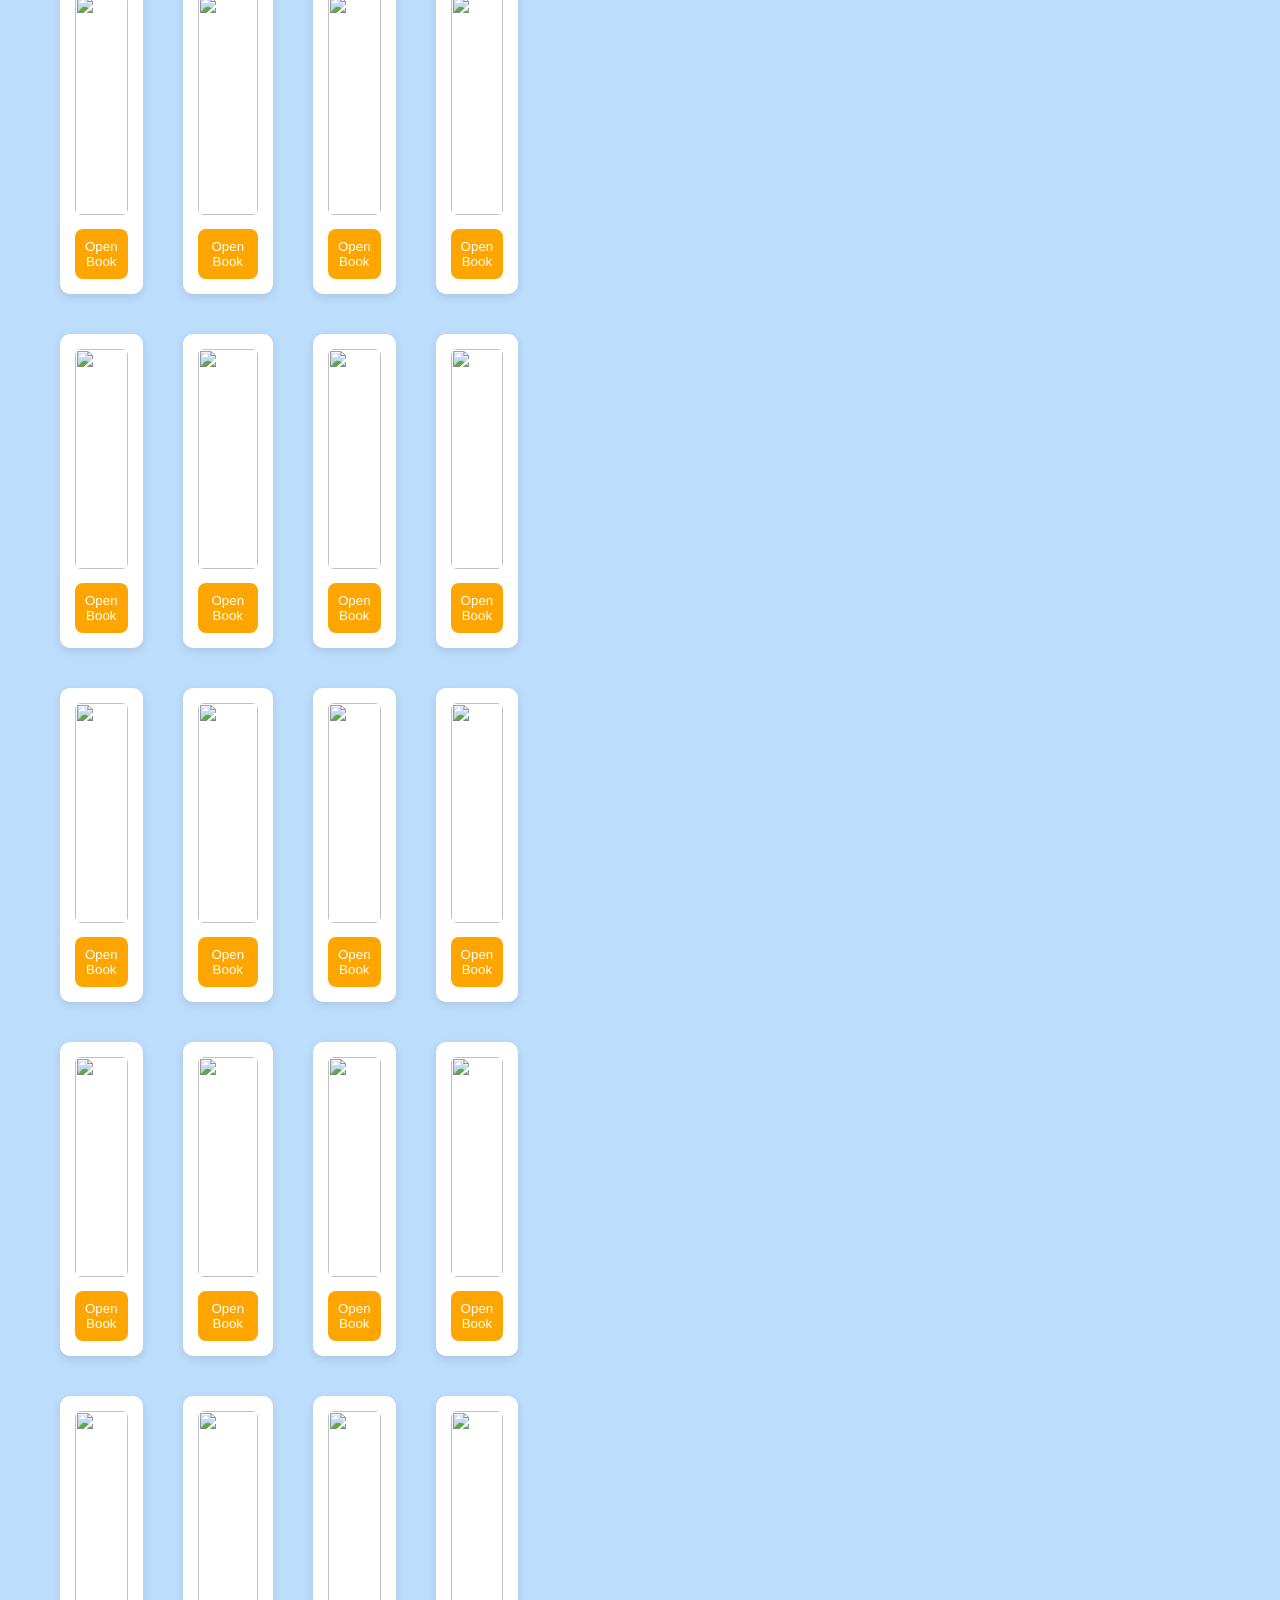
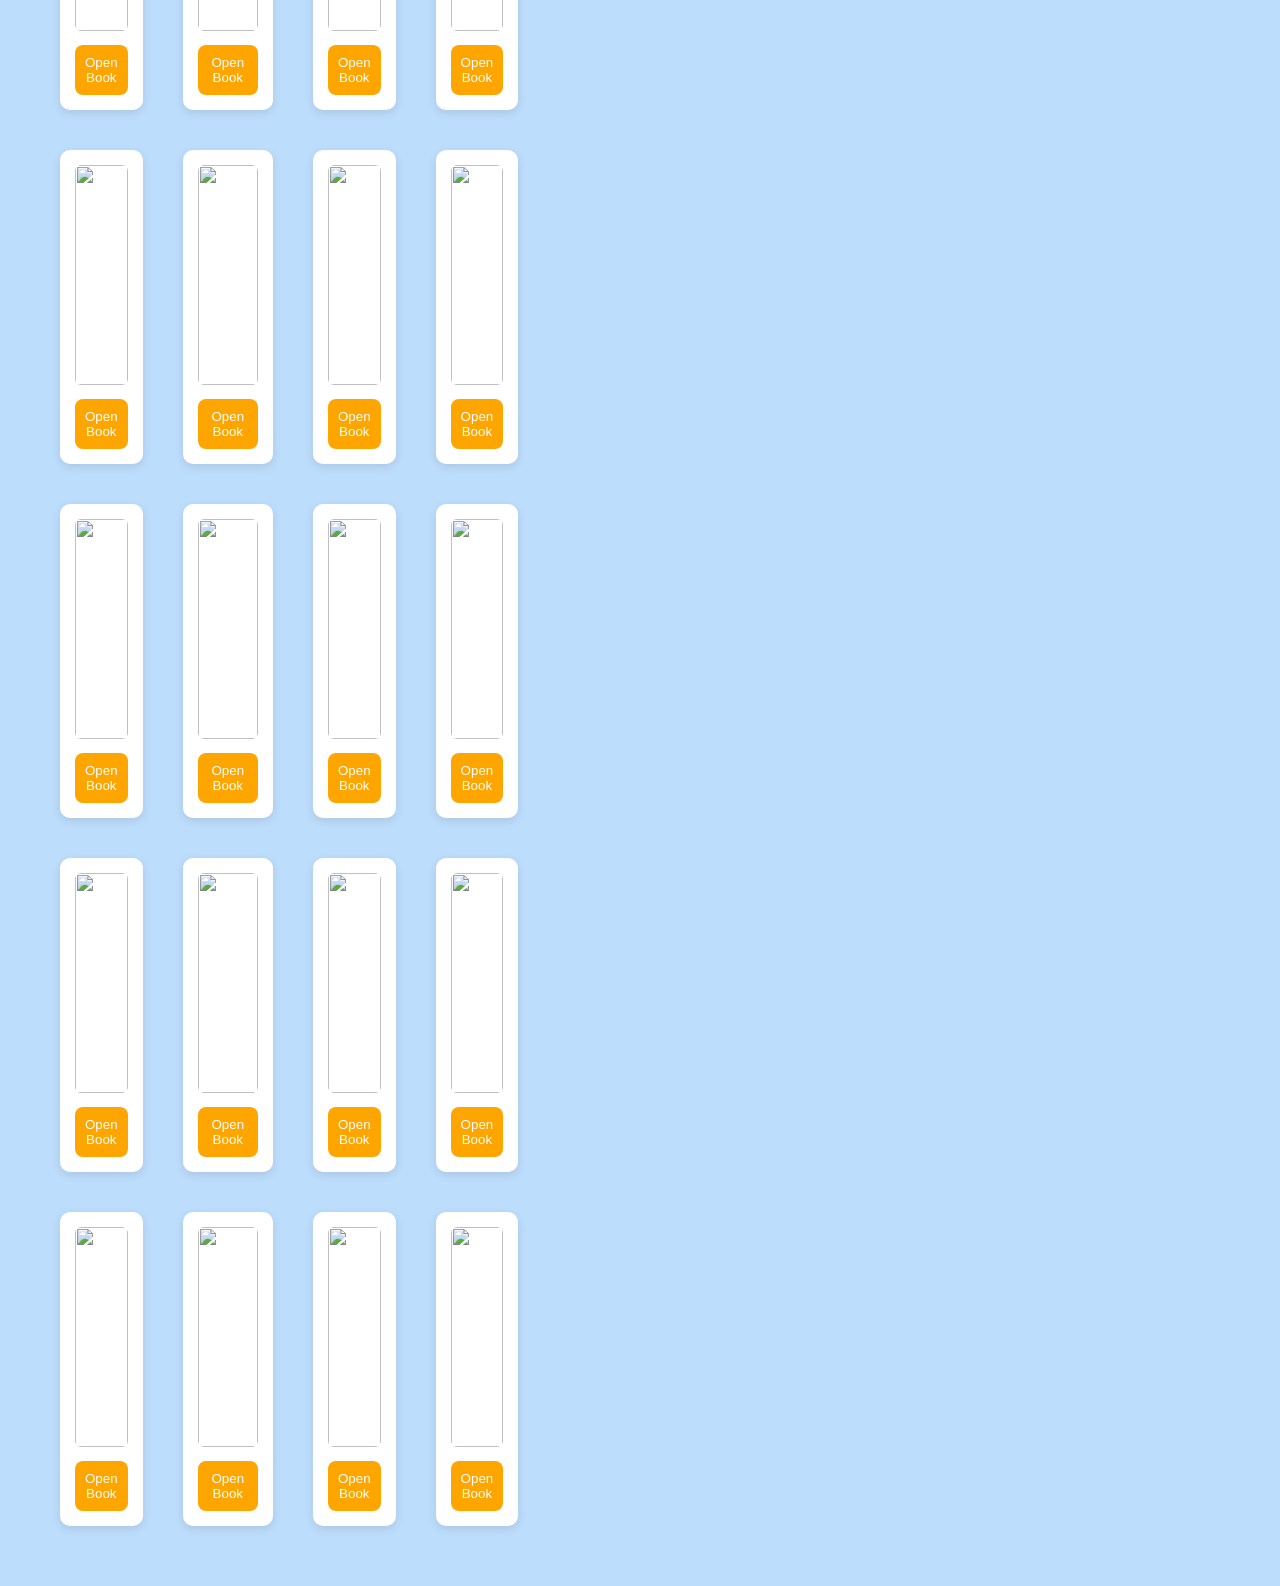
==== commit 940e12c5: "frontend" ====
--- a/Online Book Store/index.html
+++ b/Online Book Store/index.html
@@ -8,6 +8,12 @@
 </head>
 <body>
 
+   <div class="search-box">
+      <input type="text" id="searchInput" placeholder="Search books or authors...">
+      </div>
+
+   <div class="book-container">
+
     <div class = "book-container">
 
         <div class="book">
--- a/Online Book Store/style.css
+++ b/Online Book Store/style.css
@@ -1,97 +1,13 @@
-/* Tablet */
+/* Global */
 
-@media (max-width:900px){
-
-.book-container{
-
-grid-template-columns: repeat(2,1fr);
-
-}
-
-}
-
-/* Mobile */
-
-@media (max-width:500px){
-
-.book-container{
-
-grid-template-columns: 1fr;
-
-}
-
+body{
+margin:0;
+font-family:Arial, Helvetica, sans-serif;
+background:#BDDDFC;
 }
 
 
-body{
-  font-family: Arial;
-  background-color: #BDDDFC;
-
-}
-
-.book-container{
-
-  display: grid;
-  grid-template-columns: repeat(4,1fr);
-  gap: 60px;
-  padding: 20px;
-}
-
-.book{
-  text-align:center;
-}
-
-.book img{
-  width:45%;
-  height:200px;                            
-  object-fit:cover;
-  border-radius: 8px;
-}
-
-button{
-  margin-top:10px;
-  padding:10px;
-  width:63%;
-  background-color: rgba(240, 182, 57, 0.994);
-  border-radius: 10px;
-  border: none;
-  color: aliceblue;
-  cursor: pointer;
-}
-
-
-
-
-
-
-
-
-
-
-
-
-
-
-
-
-
-
-
-
-
-
-
-
-
-
-
-body{
-font-family:Arial;
-background:#BDDDFC;
-margin:0;
-}
-
-/* Home page */
+/* ---------------- HOME PAGE ---------------- */
 
 .home{
 display:flex;
@@ -112,51 +28,125 @@
 border-radius:10px;
 color:white;
 cursor:pointer;
+transition:0.3s;
 }
 
-/* Book gallery */
+.enter-btn:hover{
+background:#ff8c00;
+transform:scale(1.05);
+}
+
+
+/* ---------------- BOOK GALLERY ---------------- */
 
 .book-container{
 display:grid;
 grid-template-columns:repeat(4,1fr);
-gap:60px;
-padding:20px;
+gap:40px;
+padding:30px;
 }
 
 .book{
 text-align:center;
+background:white;
+padding:15px;
+border-radius:10px;
+box-shadow:0 3px 10px rgba(0,0,0,0.1);
 }
 
 .book img{
-width:45%;
-height:200px;
+width:100%;
+height:220px;
 object-fit:cover;
-border-radius:8px;
+border-radius:6px;
 }
 
 .book button{
 margin-top:10px;
 padding:10px;
-width:63%;
+width:100%;
 background:orange;
 border:none;
+border-radius:8px;
+color:white;
+cursor:pointer;
+transition:0.3s;
+}
+
+.book button:hover{
+background:#ff8c00;
+}
+
+
+/* ---------------- BOOK DETAILS PAGE ---------------- */
+
+.details-container{
+max-width:600px;
+margin:80px auto;
+background:white;
+padding:30px;
 border-radius:10px;
+box-shadow:0 5px 15px rgba(0,0,0,0.2);
+text-align:center;
+}
+
+.details-container h1{
+margin-bottom:10px;
+}
+
+.details-container h3{
+color:#444;
+margin-bottom:20px;
+}
+
+.details-container p{
+line-height:1.6;
+}
+
+.details-container button{
+margin-top:20px;
+padding:10px 20px;
+background:orange;
+border:none;
+border-radius:8px;
 color:white;
 cursor:pointer;
 }
 
-/* Tablet */
+.details-container button:hover{
+background:#ff8c00;
+}
 
-@media(max-width:900px){
+
+/* ---------------- RESPONSIVE ---------------- */
+
+@media (max-width:900px){
+
 .book-container{
 grid-template-columns:repeat(2,1fr);
 }
+
 }
 
-/* Mobile */
+@media (max-width:500px){
 
-@media(max-width:500px){
 .book-container{
 grid-template-columns:1fr;
 }
+
+}
+
+/* Search box */
+
+.search-box{
+text-align:center;
+margin:30px;
+}
+
+.search-box input{
+width:320px;
+padding:12px;
+font-size:16px;
+border-radius:8px;
+border:1px solid #ccc;
 }
